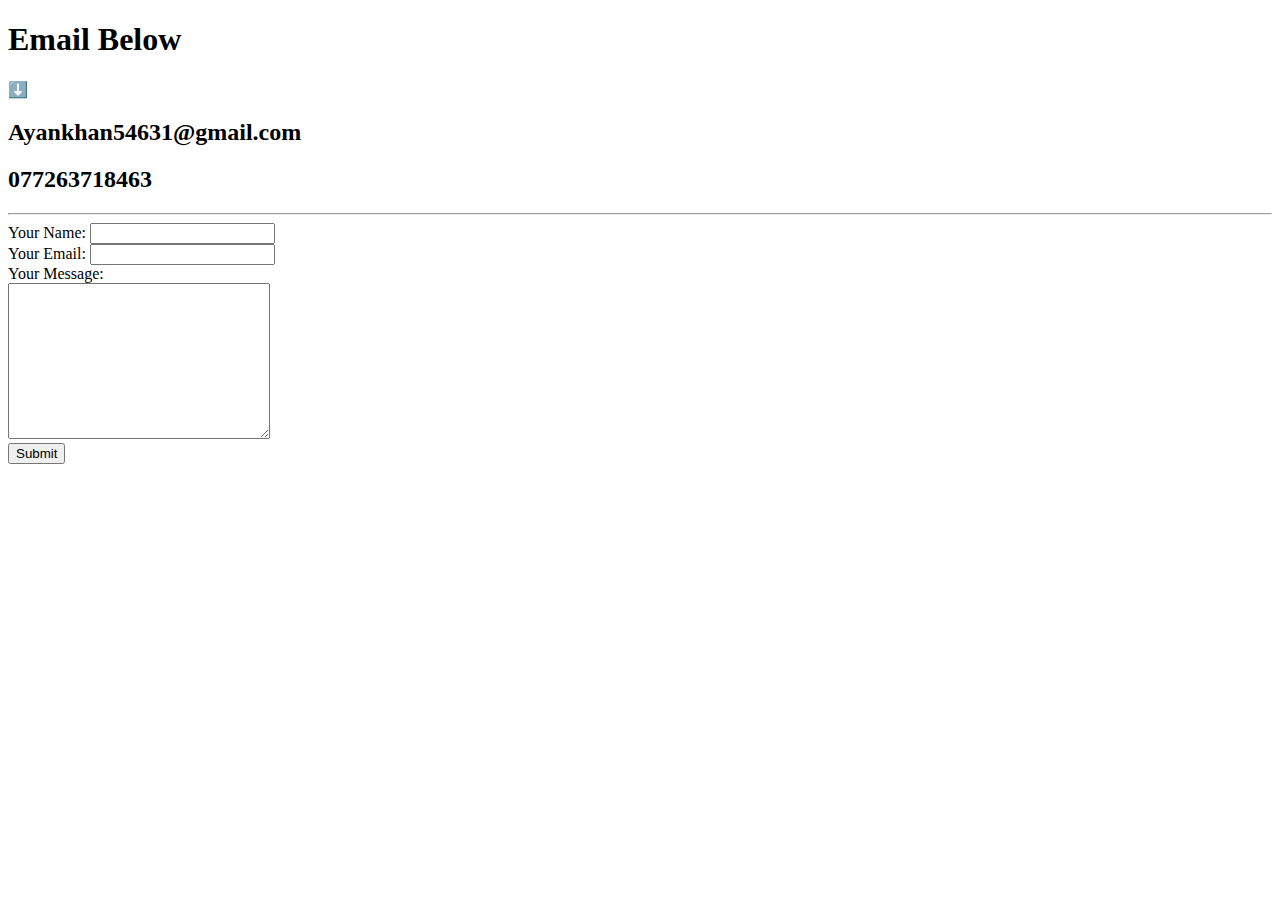
==== Contact.html @ b5936224 "Add Initial CV Website Files" ====
<!DOCTYPE html>
<html lang="en" dir="ltr">

<head>
  <meta charset="utf-8">
  <title>My Contact</title>
  <link rel="stylesheet" href="Style.css">
</head>

<body>
  <h1>Email Below</h1>
  <p class="Down-Arrow">⬇️</p>
  <h2>Ayankhan54631@gmail.com</h2>
  <h2>077263718463</h2>
  <hr>

  <form action="mailto:Ayankhan54631@gmail.com" method="post" enctype="text/plain">
    <label>Your Name:</label>
    <input type="text" name="yourName" value=""><br>
    <label>Your Email:</label>
    <input type="email" name="yourEmail" value=""><br>
    <label>Your Message:</label><br>
    <textarea name="name" rows="10" cols="30"></textarea><br>
    <input type="Submit" name="yourMessage">
  </form>
</body>

</html>
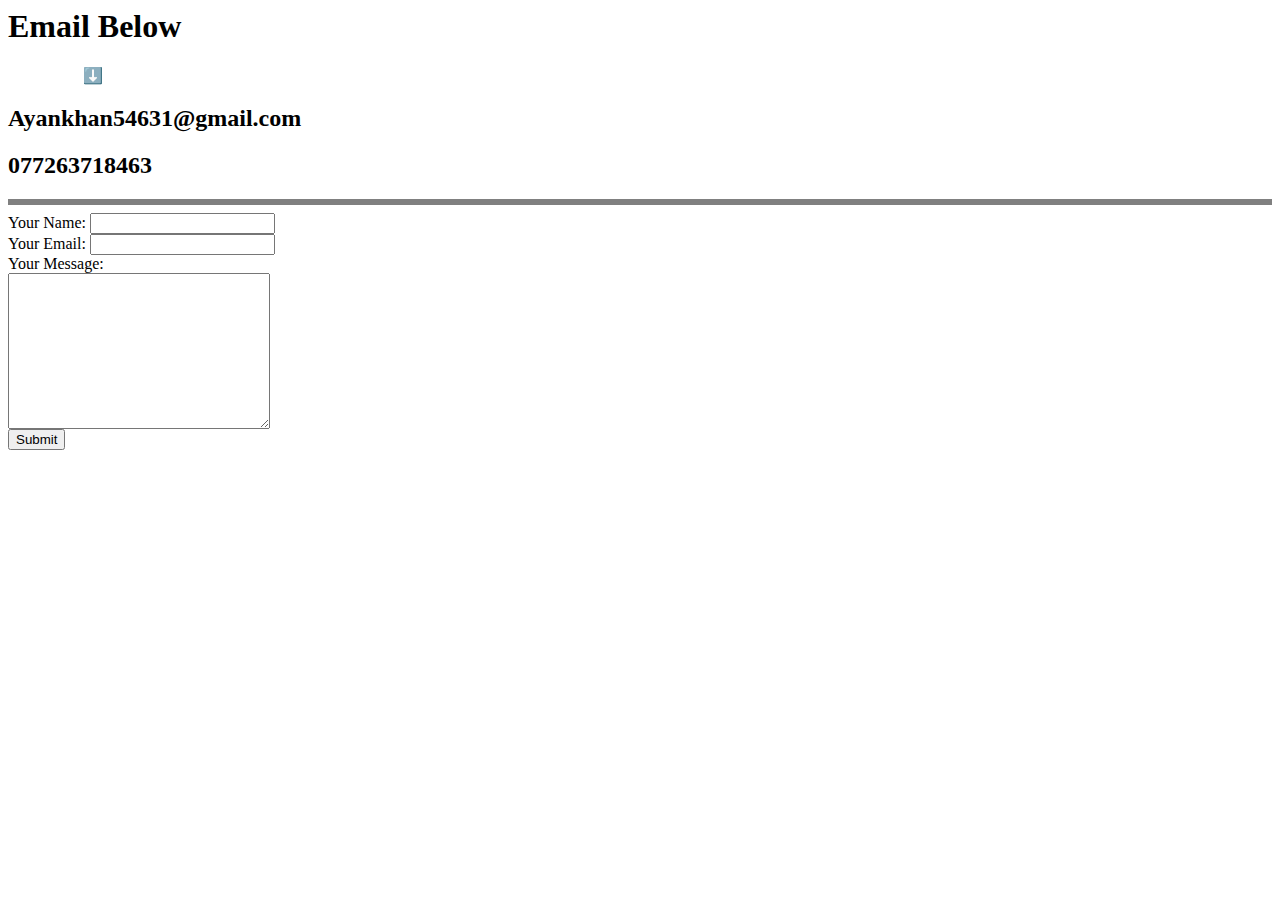
==== commit e0c31a37: "Added Few Bits of Changes" ====
--- a/Contact.html
+++ b/Contact.html
@@ -1,5 +1,4 @@
-<!DOCTYPE html>
-<html lang="en" dir="ltr">
+<html>
 
 <head>
   <meta charset="utf-8">
--- a/Style.css
+++ b/Style.css
@@ -0,0 +1,11 @@
+.Ayan-Pic {
+  length: 120px;
+  width: 120px;
+}
+hr{
+ border:3px Solid;
+}
+.Down-Arrow{
+  margin-left: 75px;
+  
+}
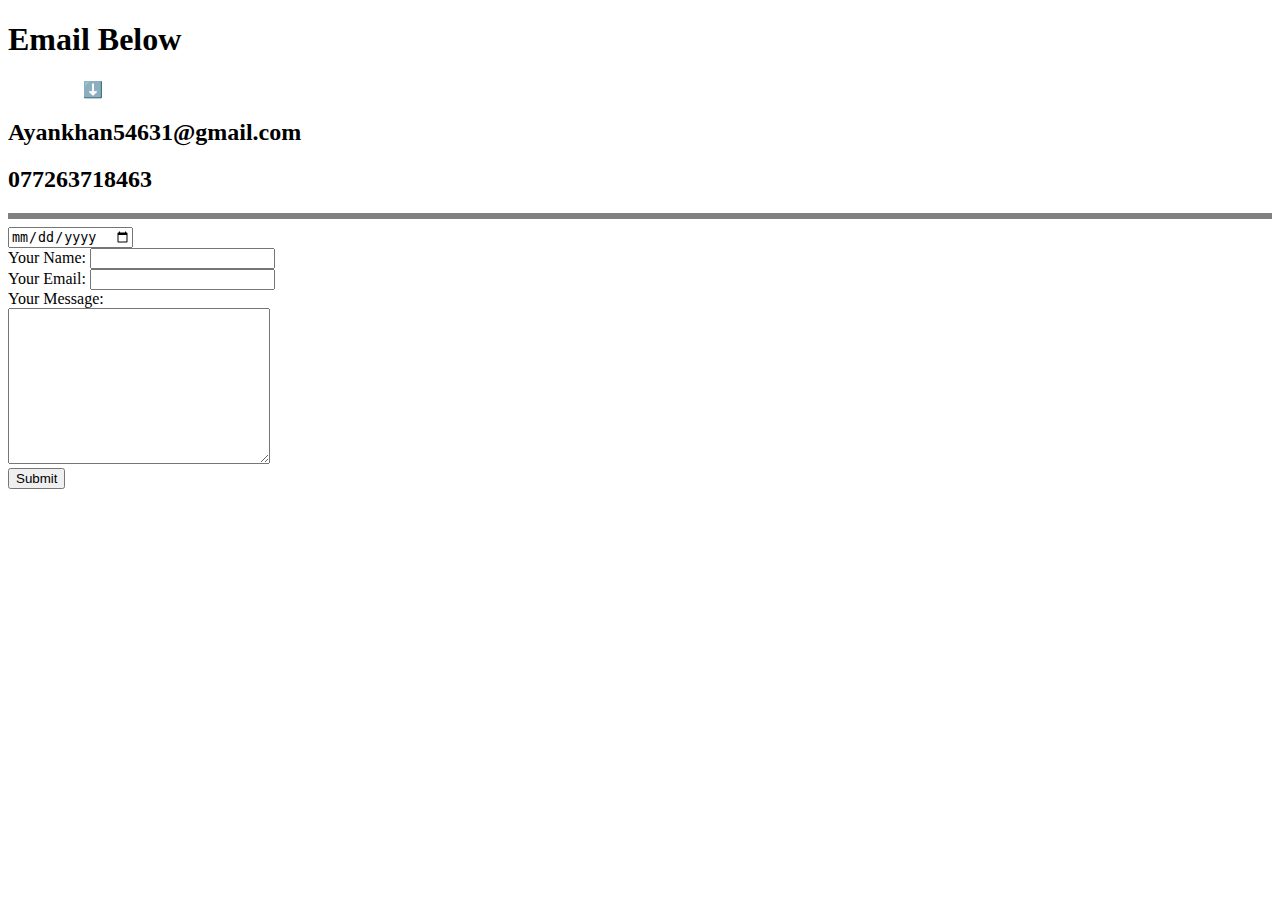
==== commit 6711ff2c: "Contact Me Page for My Website" ====
--- a/Contact.html
+++ b/Contact.html
@@ -1,4 +1,5 @@
-<html>
+<!DOCTYPE html>
+<html lang="en" dir="ltr">
 
 <head>
   <meta charset="utf-8">
@@ -12,8 +13,8 @@
   <h2>Ayankhan54631@gmail.com</h2>
   <h2>077263718463</h2>
   <hr>
-
   <form action="mailto:Ayankhan54631@gmail.com" method="post" enctype="text/plain">
+    <input type="date" name="yourDate" value=""><br>
     <label>Your Name:</label>
     <input type="text" name="yourName" value=""><br>
     <label>Your Email:</label>
